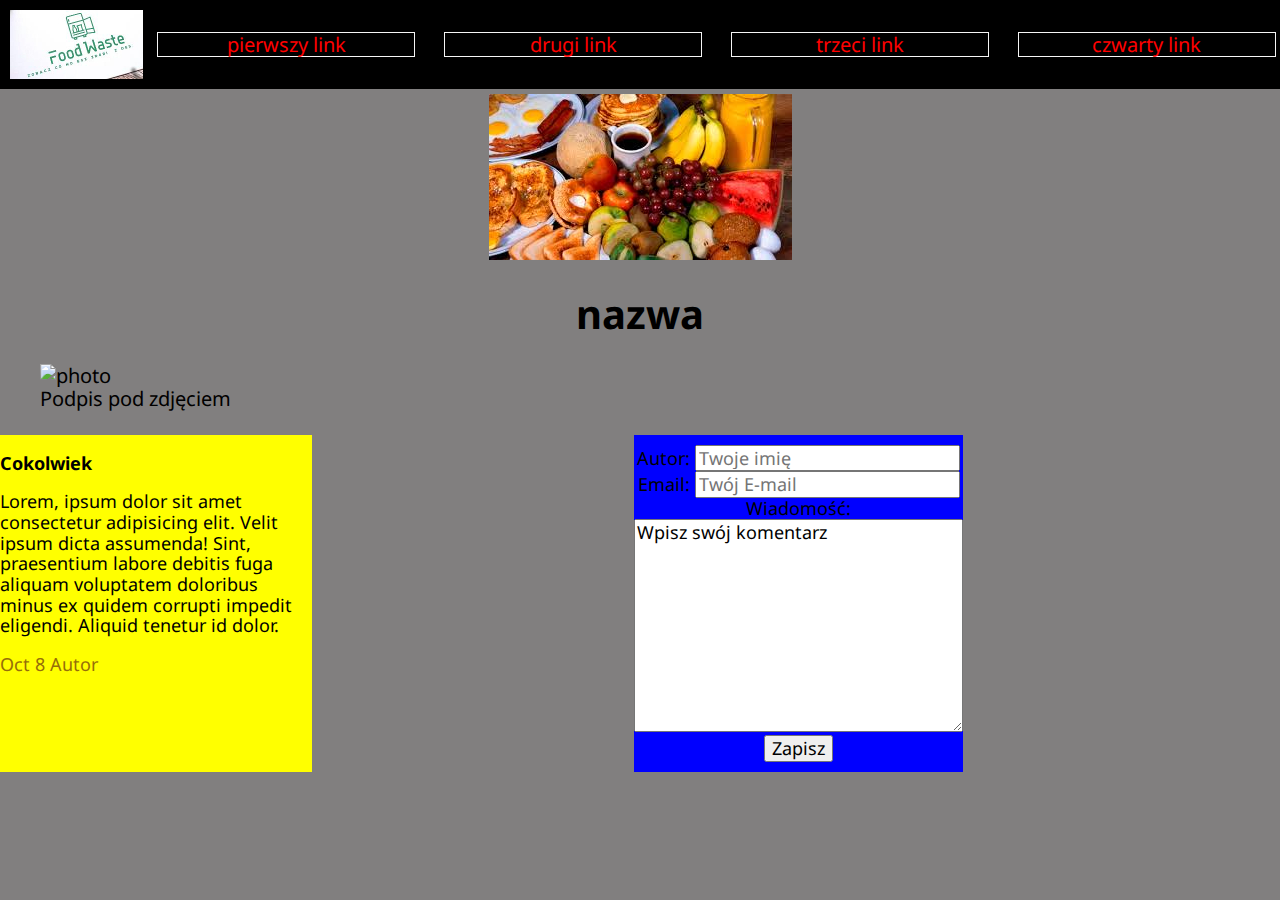
==== html/index-grid.html @ 09617efe "Grid Page Layout" ====
<!DOCTYPE html>
<html lang="en">
<head>
    <meta charset="UTF-8">
    <meta name="viewport" content="width=device-width, initial-scale=1.0">
    <meta http-equiv="X-UA-Compatible" content="ie=edge">
    <title>Mój Tytuł</title>
    <link rel="stylesheet" href="../css/normalize.css">
    <link rel="stylesheet" href="../css/main.css">
    
    <!-- Font Open+SAns -->
    <!-- font-family: 'Open Sans', sans-serif;
    font-family: 'Noto Sans', sans-serif; -->
    <link href="https://fonts.googleapis.com/css?family=Noto+Sans|Open+Sans&display=swap" rel="stylesheet">
</head>
<body>
    <nav class="nav">
        <img src="../img/logodo.jpg" alt="food-waste" class="nav__img">
        <a href="" class="nav__link1">pierwszy link</a>
        <a href="" class="nav__link2">drugi link</a>
        <a href="" class="nav__link3">trzeci link</a>
        <a href="" class="nav__link4">czwarty link</a>
    </nav>
    <header class="header">
        <img class="header__img" src="[data-uri]" alt="logo"> <!--W alcie powinno być opisane to o jest na zdjęciu-->
        <h1 class="header__title">nazwa</h1>
            <figure class="header__title header__title__author">
                <img class="header__title header__title__author header__title__author__img" src="" alt="photo">
                <figcaption class="header__title header__title__author header__title__author__img__subTitle">Podpis pod zdjęciem</figcaption>
            </figure>
    </header>
    <article class="article">
        <p class="article article__text"><b class="article article__text--bold"> Cokolwiek</b></p>
        <p class="article artile__text">Lorem, ipsum dolor sit amet consectetur adipisicing elit.
             Velit ipsum dicta assumenda! Sint, praesentium labore debitis fuga aliquam voluptatem 
             doloribus minus ex quidem corrupti impedit eligendi. Aliquid tenetur id dolor.</p>
        <time class="article article__publication--time" datetime="2019-10-08 13:34">Oct 8</time>
        <span class="article article__pudlication--author">Autor</span>
    </article>
    <aside class="aside">
        <form action="verify.js" method="post" class="form"> <!--WsZtstko w HTML'u piszemy małymi literami prócz !DOCTYPE-->
            <label class="form form__label form__label--autor" for="autor">Autor:</label>
            <input class="form form__input form__input--autor" type="text" name="autor" placeholder="Twoje imię" required>
            <label class="form form__label form__label--email" for="email">Email:</label>
            <input class="form form__input form__input--email" type="email" name="email" placeholder="Twój E-mail" required>
            <label class="form form__label form__label--tekst" for="tekst">Wiadomość:</label>
            <textarea class="form form__textarea--tekst" name="tekst" id="" cols="30" rows="10" required>Wpisz swój komentarz</textarea>
        
            <input class="form_submit form_submit--confirm" type="submit" name="przycisk" value="Zapisz">
            <!-- lub button - trovhę trudniejszy do obróbki za pomocą CSS'a -->
            <!-- <button type="submit">zapisz</button> -->
        </form>
    </aside>


    
</body>
</html>
---- css/main.css ----
/* font-family: 'Open Sans', sans-serif;
font-family: 'Noto Sans', sans-serif; */

body {
    background-color: rgb(129, 127, 127);
    font-size: 20px;
    font-family: 'Noto Sans', sans-serif;
    /* margin: 0 auto; */
    display:grid;
    grid-gap: 5px;
    grid-template-columns: repeat(4, 1fr);
    grid-auto-rows: minmax(50px, auto);
    display: grid;
    grid-template-areas: 
        "nav nav nav nav"
        "header header header header"
        "article . aside . "
        "article . aside . "
        "article . aside .";
}

article, form {
    
    font-size: 0.9em;
}
time, span {
    color: rgb(150, 110, 9);
}

.form__label {
    font-weight: italic
}


.nav {
    grid-area: nav;
    width: 100%;
    background-color: black;
    padding: 10px;
    text-align: center;
    display: flex;
    justify-content: space-evenly;

}
nav a {
    width: 20%;
    border: 1px solid whitesmoke;
    color: red;
    margin: auto;
    text-decoration: none;
    align-content: space-around;
}
nav a:hover {
    background-color: rgb(168, 164, 164);
}
figure {
    text-align: left;
}

.header {
    grid-area: header;
    text-align: center;
}

.article {
    grid-area: article;
    background-color: yellow;
}
.aside {
    grid-area: aside;
    background-color: blue;
}
form {
    margin: 5px 0;
    padding: 5px 0;
    text-align: center;
}
}
input, label {
    margin: 5px 0 ;
}
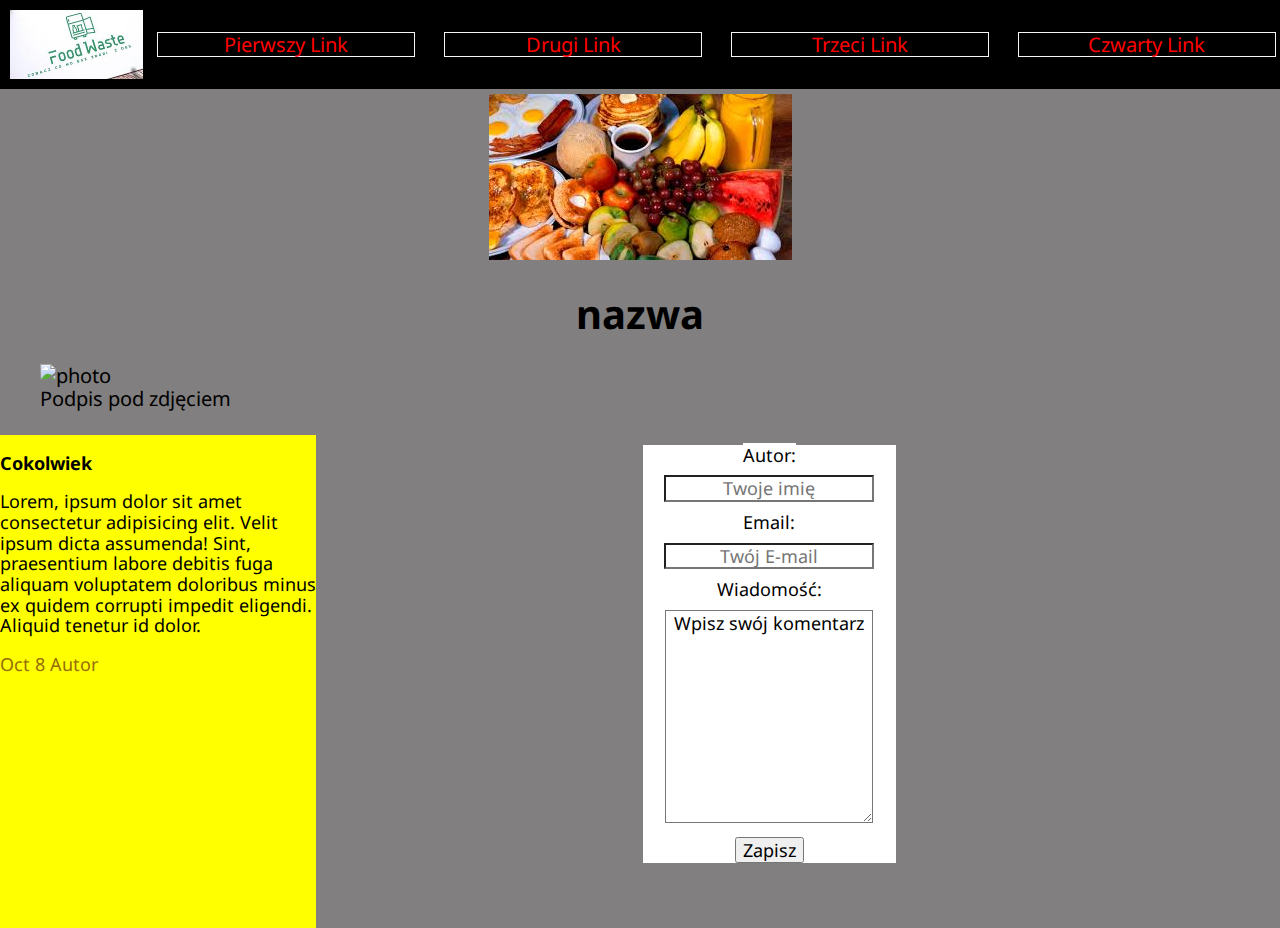
==== commit 2fc9ecf2: "Update" ====
--- a/html/index-grid.html
+++ b/html/index-grid.html
@@ -37,7 +37,7 @@
         <time class="article article__publication--time" datetime="2019-10-08 13:34">Oct 8</time>
         <span class="article article__pudlication--author">Autor</span>
     </article>
-    <aside class="aside">
+    <!-- <aside class="aside"> -->
         <form action="verify.js" method="post" class="form"> <!--WsZtstko w HTML'u piszemy małymi literami prócz !DOCTYPE-->
             <label class="form form__label form__label--autor" for="autor">Autor:</label>
             <input class="form form__input form__input--autor" type="text" name="autor" placeholder="Twoje imię" required>
@@ -49,7 +49,7 @@
             <input class="form_submit form_submit--confirm" type="submit" name="przycisk" value="Zapisz">
             <!-- lub button - trovhę trudniejszy do obróbki za pomocą CSS'a -->
             <!-- <button type="submit">zapisz</button> -->
-        </form>
+        <!-- </form> -->
     </aside>
 
 
--- a/css/main.css
+++ b/css/main.css
@@ -14,9 +14,9 @@
     grid-template-areas: 
         "nav nav nav nav"
         "header header header header"
-        "article . aside . "
-        "article . aside . "
-        "article . aside .";
+        "article . form . "
+        "article . form . "
+        "article . . .";
 }
 
 article, form {
@@ -27,9 +27,6 @@
     color: rgb(150, 110, 9);
 }
 
-.form__label {
-    font-weight: italic
-}
 
 
 .nav {
@@ -48,7 +45,7 @@
     color: red;
     margin: auto;
     text-decoration: none;
-    align-content: space-around;
+    text-transform: capitalize;
 }
 nav a:hover {
     background-color: rgb(168, 164, 164);
@@ -66,16 +63,13 @@
     grid-area: article;
     background-color: yellow;
 }
-.aside {
-    grid-area: aside;
-    background-color: blue;
+
+.form {
+    text-align: center;
+    grid-area: form;
+    background-color:#fff;
+    padding: 10px auto;
+    margin: 10px 0;
+    width: 80%;
 }
-form {
-    margin: 5px 0;
-    padding: 5px 0;
-    text-align: center;
-}
-}
-input, label {
-    margin: 5px 0 ;
-}
+
